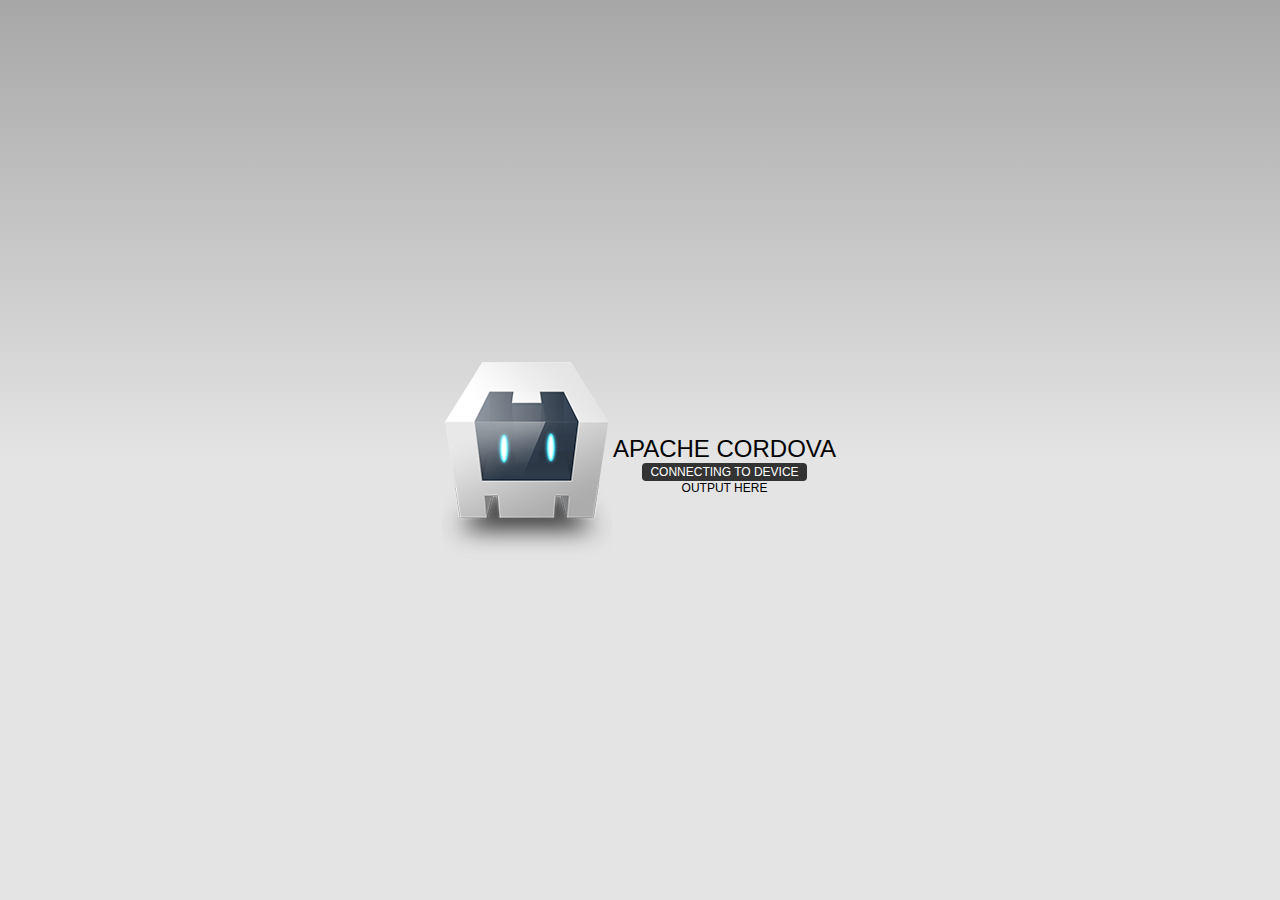
==== www/index.html @ 4dba9ff9 "initial files" ====
<!DOCTYPE html>
<!--
    Licensed to the Apache Software Foundation (ASF) under one
    or more contributor license agreements.  See the NOTICE file
    distributed with this work for additional information
    regarding copyright ownership.  The ASF licenses this file
    to you under the Apache License, Version 2.0 (the
    "License"); you may not use this file except in compliance
    with the License.  You may obtain a copy of the License at

    http://www.apache.org/licenses/LICENSE-2.0

    Unless required by applicable law or agreed to in writing,
    software distributed under the License is distributed on an
    "AS IS" BASIS, WITHOUT WARRANTIES OR CONDITIONS OF ANY
     KIND, either express or implied.  See the License for the
    specific language governing permissions and limitations
    under the License.
-->
<html>
    <head>
        <meta charset="utf-8" />
        <meta name="format-detection" content="telephone=no" />
        <meta name="msapplication-tap-highlight" content="no" />
        <!-- WARNING: for iOS 7, remove the width=device-width and height=device-height attributes. See https://issues.apache.org/jira/browse/CB-4323 -->
        <meta name="viewport" content="user-scalable=no, initial-scale=1, maximum-scale=1, minimum-scale=1, width=device-width, height=device-height, target-densitydpi=device-dpi" />
        <link rel="stylesheet" type="text/css" href="css/index.css" />
        <title>Hello World</title>
    </head>
    <body>
        <div class="app">
            <h1>Apache Cordova</h1>
            <div id="deviceready" class="blink">
                <p class="event listening">Connecting to Device</p>
                <p class="event received">Device is Ready</p>
                <div id="output">output here</div>
            </div>
        </div>
        <script type="text/javascript" src="cordova.js"></script>
        <script type="text/javascript" src="js/index.js"></script>
    </body>
</html>
---- www/css/index.css ----
/*
 * Licensed to the Apache Software Foundation (ASF) under one
 * or more contributor license agreements.  See the NOTICE file
 * distributed with this work for additional information
 * regarding copyright ownership.  The ASF licenses this file
 * to you under the Apache License, Version 2.0 (the
 * "License"); you may not use this file except in compliance
 * with the License.  You may obtain a copy of the License at
 *
 * http://www.apache.org/licenses/LICENSE-2.0
 *
 * Unless required by applicable law or agreed to in writing,
 * software distributed under the License is distributed on an
 * "AS IS" BASIS, WITHOUT WARRANTIES OR CONDITIONS OF ANY
 * KIND, either express or implied.  See the License for the
 * specific language governing permissions and limitations
 * under the License.
 */
* {
    -webkit-tap-highlight-color: rgba(0,0,0,0); /* make transparent link selection, adjust last value opacity 0 to 1.0 */
}

body {
    -webkit-touch-callout: none;                /* prevent callout to copy image, etc when tap to hold */
    -webkit-text-size-adjust: none;             /* prevent webkit from resizing text to fit */
    -webkit-user-select: none;                  /* prevent copy paste, to allow, change 'none' to 'text' */
    background-color:#E4E4E4;
    background-image:linear-gradient(top, #A7A7A7 0%, #E4E4E4 51%);
    background-image:-webkit-linear-gradient(top, #A7A7A7 0%, #E4E4E4 51%);
    background-image:-ms-linear-gradient(top, #A7A7A7 0%, #E4E4E4 51%);
    background-image:-webkit-gradient(
        linear,
        left top,
        left bottom,
        color-stop(0, #A7A7A7),
        color-stop(0.51, #E4E4E4)
    );
    background-attachment:fixed;
    font-family:'HelveticaNeue-Light', 'HelveticaNeue', Helvetica, Arial, sans-serif;
    font-size:12px;
    height:100%;
    margin:0px;
    padding:0px;
    text-transform:uppercase;
    width:100%;
}

/* Portrait layout (default) */
.app {
    background:url(../img/logo.png) no-repeat center top; /* 170px x 200px */
    position:absolute;             /* position in the center of the screen */
    left:50%;
    top:50%;
    height:50px;                   /* text area height */
    width:225px;                   /* text area width */
    text-align:center;
    padding:180px 0px 0px 0px;     /* image height is 200px (bottom 20px are overlapped with text) */
    margin:-115px 0px 0px -112px;  /* offset vertical: half of image height and text area height */
                                   /* offset horizontal: half of text area width */
}

/* Landscape layout (with min-width) */
@media screen and (min-aspect-ratio: 1/1) and (min-width:400px) {
    .app {
        background-position:left center;
        padding:75px 0px 75px 170px;  /* padding-top + padding-bottom + text area = image height */
        margin:-90px 0px 0px -198px;  /* offset vertical: half of image height */
                                      /* offset horizontal: half of image width and text area width */
    }
}

h1 {
    font-size:24px;
    font-weight:normal;
    margin:0px;
    overflow:visible;
    padding:0px;
    text-align:center;
}

.event {
    border-radius:4px;
    -webkit-border-radius:4px;
    color:#FFFFFF;
    font-size:12px;
    margin:0px 30px;
    padding:2px 0px;
}

.event.listening {
    background-color:#333333;
    display:block;
}

.event.received {
    background-color:#4B946A;
    display:none;
}

@keyframes fade {
    from { opacity: 1.0; }
    50% { opacity: 0.4; }
    to { opacity: 1.0; }
}
 
@-webkit-keyframes fade {
    from { opacity: 1.0; }
    50% { opacity: 0.4; }
    to { opacity: 1.0; }
}
 
.blink {
    animation:fade 3000ms infinite;
    -webkit-animation:fade 3000ms infinite;
}
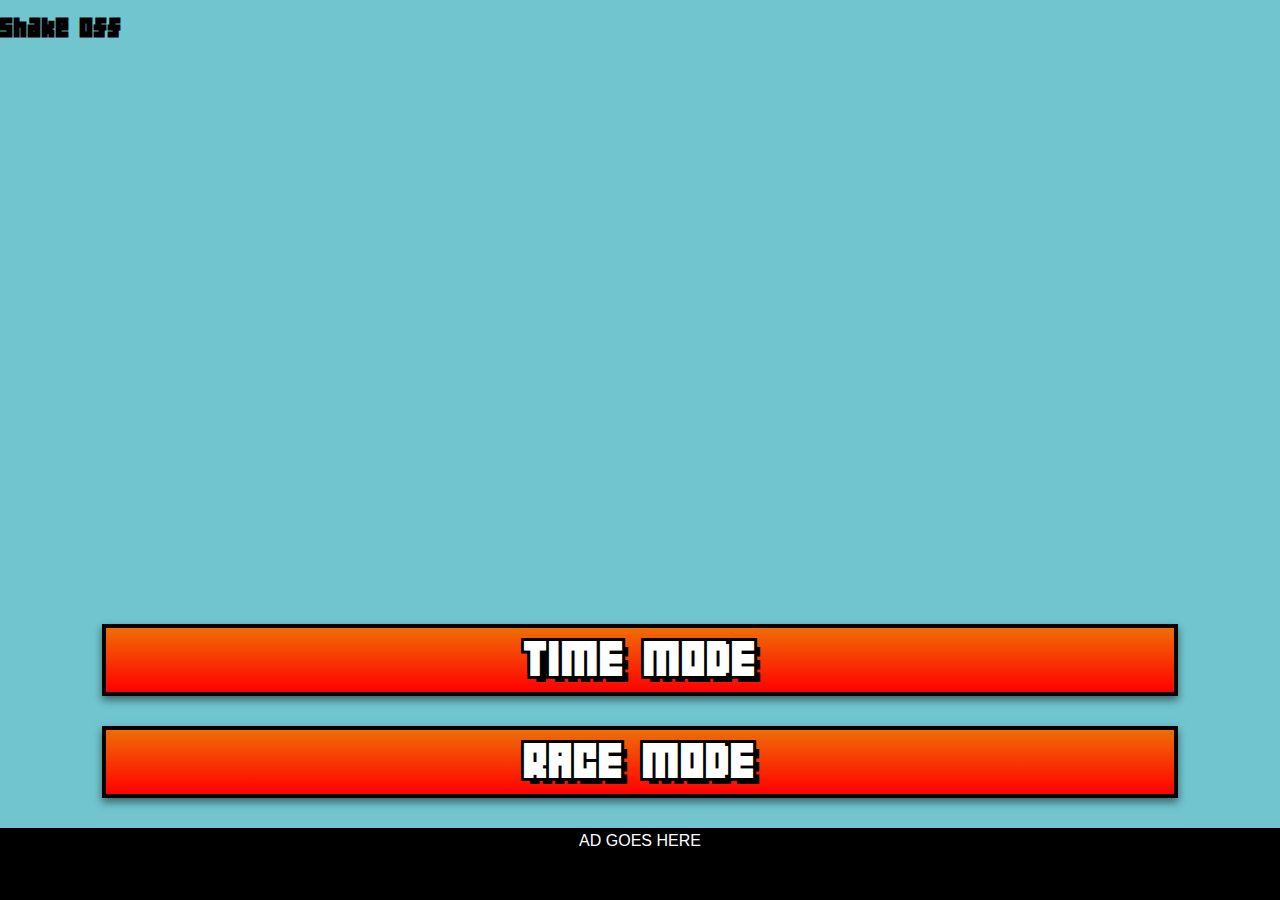
==== commit 1ece613b: "Working version of the game in Chrome" ====
--- a/www/index.html
+++ b/www/index.html
@@ -1,42 +1,76 @@
 <!DOCTYPE html>
 <!--
-    Licensed to the Apache Software Foundation (ASF) under one
-    or more contributor license agreements.  See the NOTICE file
-    distributed with this work for additional information
-    regarding copyright ownership.  The ASF licenses this file
-    to you under the Apache License, Version 2.0 (the
-    "License"); you may not use this file except in compliance
-    with the License.  You may obtain a copy of the License at
+  Licensed to the Apache Software Foundation (ASF) under one
+  or more contributor license agreements.  See the NOTICE file
+  distributed with this work for additional information
+  regarding copyright ownership.  The ASF licenses this file
+  to you under the Apache License, Version 2.0 (the
+  "License"); you may not use this file except in compliance
+  with the License.  You may obtain a copy of the License at
 
-    http://www.apache.org/licenses/LICENSE-2.0
+  http://www.apache.org/licenses/LICENSE-2.0
 
-    Unless required by applicable law or agreed to in writing,
-    software distributed under the License is distributed on an
-    "AS IS" BASIS, WITHOUT WARRANTIES OR CONDITIONS OF ANY
-     KIND, either express or implied.  See the License for the
-    specific language governing permissions and limitations
-    under the License.
+  Unless required by applicable law or agreed to in writing,
+  software distributed under the License is distributed on an
+  "AS IS" BASIS, WITHOUT WARRANTIES OR CONDITIONS OF ANY
+   KIND, either express or implied.  See the License for the
+  specific language governing permissions and limitations
+  under the License.
 -->
 <html>
-    <head>
-        <meta charset="utf-8" />
-        <meta name="format-detection" content="telephone=no" />
-        <meta name="msapplication-tap-highlight" content="no" />
-        <!-- WARNING: for iOS 7, remove the width=device-width and height=device-height attributes. See https://issues.apache.org/jira/browse/CB-4323 -->
-        <meta name="viewport" content="user-scalable=no, initial-scale=1, maximum-scale=1, minimum-scale=1, width=device-width, height=device-height, target-densitydpi=device-dpi" />
-        <link rel="stylesheet" type="text/css" href="css/index.css" />
-        <title>Hello World</title>
-    </head>
-    <body>
-        <div class="app">
-            <h1>Apache Cordova</h1>
-            <div id="deviceready" class="blink">
-                <p class="event listening">Connecting to Device</p>
-                <p class="event received">Device is Ready</p>
-                <div id="output">output here</div>
-            </div>
-        </div>
-        <script type="text/javascript" src="cordova.js"></script>
-        <script type="text/javascript" src="js/index.js"></script>
-    </body>
+  <head>
+    <meta charset="utf-8" />
+    <meta name="format-detection" content="telephone=no" />
+    <meta name="msapplication-tap-highlight" content="no" />
+    <!-- WARNING: for iOS 7, remove the width=device-width and height=device-height attributes. See https://issues.apache.org/jira/browse/CB-4323 -->
+    <meta name="viewport" content="user-scalable=no, initial-scale=1, maximum-scale=1, minimum-scale=1, width=device-width, height=device-height, target-densitydpi=device-dpi" />
+    <link rel="stylesheet" type="text/css" href="css/index.css" />
+    <title>Hello World</title>
+  </head>
+  <body>
+    <!-- Title page -->
+    <div class="page title-page visible">
+      <h1>Shake Off</h1>
+      <div class="bottom-box">
+        <div class="button btn-time-mode">Time Mode</div>
+        <div class="button btn-race-mode">Race Mode</div>
+      </div>
+    </div>
+
+    <!-- Time Mode options -->
+    <div class="page options-page-time">
+      Time mode options
+      <div class="bottom-box">
+        <div class="button" data-value="15">15 sec<br>Normal</div>
+        <div class="button" data-value="30">30 sec<br>Hard</div>
+        <div class="button" data-value="60">1 min<br>Insane</div>
+      </div>
+    </div>
+
+    <!-- Race Mode options -->
+    <div class="page options-page-race">
+      Race mode options
+      <div class="bottom-box">
+        <div class="button" data-value="100">100 x<br>Normal</div>
+        <div class="button" data-value="300">300 x<br>Hard</div>
+        <div class="button" data-value="1000">1000 x<br>Insane</div>
+      </div>
+    </div>
+
+    <div class="page game-page">
+      <div class="shaker"></div>
+      <div class="timer">0.00</div>
+      <div class="score"></div>
+      <div class="end-game-div bottom-box">
+        <div class="end-message"></div>
+        <div class="button play-again-button">Play Again</div>
+      </div>
+    </div>
+
+    <div class="ad-bottom">AD GOES HERE</div>
+
+    <script type="text/javascript" src="cordova.js"></script>
+    <script type="text/javascript" src="js/jquery-1.11.1.min.js"></script>
+    <script type="text/javascript" src="js/index.js"></script>
+  </body>
 </html>
--- a/www/css/index.css
+++ b/www/css/index.css
@@ -16,15 +16,26 @@
  * specific language governing permissions and limitations
  * under the License.
  */
+html {
+  box-sizing: border-box;
+}
+*, *:before, *:after {
+  box-sizing: inherit;
+}
 * {
     -webkit-tap-highlight-color: rgba(0,0,0,0); /* make transparent link selection, adjust last value opacity 0 to 1.0 */
+}
+
+@font-face {
+  font-family: '04B19';
+  src: url('04B19.ttf') format('truetype');
 }
 
 body {
     -webkit-touch-callout: none;                /* prevent callout to copy image, etc when tap to hold */
     -webkit-text-size-adjust: none;             /* prevent webkit from resizing text to fit */
     -webkit-user-select: none;                  /* prevent copy paste, to allow, change 'none' to 'text' */
-    background-color:#E4E4E4;
+    /*background-color:#E4E4E4;
     background-image:linear-gradient(top, #A7A7A7 0%, #E4E4E4 51%);
     background-image:-webkit-linear-gradient(top, #A7A7A7 0%, #E4E4E4 51%);
     background-image:-ms-linear-gradient(top, #A7A7A7 0%, #E4E4E4 51%);
@@ -35,81 +46,151 @@
         color-stop(0, #A7A7A7),
         color-stop(0.51, #E4E4E4)
     );
-    background-attachment:fixed;
-    font-family:'HelveticaNeue-Light', 'HelveticaNeue', Helvetica, Arial, sans-serif;
+    background-attachment:fixed;*/
+    background-color: #000;
+    font-family:'04B19', 'HelveticaNeue-Light', 'HelveticaNeue', Helvetica, Arial, sans-serif;
     font-size:12px;
     height:100%;
     margin:0px;
     padding:0px;
-    text-transform:uppercase;
     width:100%;
 }
 
-/* Portrait layout (default) */
-.app {
-    background:url(../img/logo.png) no-repeat center top; /* 170px x 200px */
-    position:absolute;             /* position in the center of the screen */
-    left:50%;
-    top:50%;
-    height:50px;                   /* text area height */
-    width:225px;                   /* text area width */
-    text-align:center;
-    padding:180px 0px 0px 0px;     /* image height is 200px (bottom 20px are overlapped with text) */
-    margin:-115px 0px 0px -112px;  /* offset vertical: half of image height and text area height */
-                                   /* offset horizontal: half of text area width */
+/* Pages */
+.page {
+    background-color: #70c5ce;    
+    position: absolute;
+    -webkit-transition: all 0.4s;
+    width: 100%;
+    height: 100%;
+
+    /* Animated attributes */
+    left: -100%;
+    opacity: 0.2;
+    -webkit-transform: scale(0.9);
+}
+.page.visible {
+    left: 0;
+    opacity: 1;
+    -webkit-transform: scale(1);
+    z-index: 1;
+}
+.page.beneath {
+    opacity: 0;
+    -webkit-transform: scale(0.7);
+    z-index: 0;
 }
 
-/* Landscape layout (with min-width) */
-@media screen and (min-aspect-ratio: 1/1) and (min-width:400px) {
-    .app {
-        background-position:left center;
-        padding:75px 0px 75px 170px;  /* padding-top + padding-bottom + text area = image height */
-        margin:-90px 0px 0px -198px;  /* offset vertical: half of image height */
-                                      /* offset horizontal: half of image width and text area width */
-    }
+.bottom-box { 
+    position: fixed;
+    bottom: 72px; /* Should match height of ad */
+    left: 0;
+    right: 0;
 }
 
-h1 {
-    font-size:24px;
-    font-weight:normal;
-    margin:0px;
-    overflow:visible;
-    padding:0px;
-    text-align:center;
+/* Ads */
+.ad-bottom {
+    background: black;
+    border-top: 4px solid black;
+    color: white;
+    position: fixed;
+    bottom: 0;
+    left: 0;
+    right: 0;
+    height: 72px;
+    z-index: 2;
+
+    font-size: 16px;
+    font-family: sans-serif;
+    text-align: center;
 }
 
-.event {
-    border-radius:4px;
-    -webkit-border-radius:4px;
-    color:#FFFFFF;
-    font-size:12px;
-    margin:0px 30px;
-    padding:2px 0px;
+/* Simple button */
+.button {
+    border: 4px solid black;
+    color: white;
+    text-shadow: 6px 6px 0 #000, -3px 3px 0 #000, 3px -3px 0 #000, -3px -3px 0 #000;
+    font-size: 44px;
+    padding: 10px;
+    text-align: center;
+    text-transform: uppercase;
+    margin: 30px 8%;
+    -webkit-user-select: none;
+    /* Safari 4, Chrome 1-9, iOS 3.2-4.3, Android 2.1-3.0 */
+    background-image: -webkit-gradient(linear, left top, left bottom, from(#f06d06), to(red));
+    /* Safari 5.1, iOS 5.0-6.1, Chrome 10-25, Android 4.0-4.3 */
+    background-image: -webkit-linear-gradient(top, #f06d06, red);
+    -webkit-box-shadow: 0 4px 8px rgba(0,0,0,0.5);
+}
+.button:active {
+    background-image: none;
+    background-color: #f06d06;
 }
 
-.event.listening {
-    background-color:#333333;
-    display:block;
+/* Hand background */
+.shaker {
+    height: 100%;
+    width: 100%;
+    background: transparent url(../img/item.png) 50% 0% no-repeat;
+    transition: all 0.5s;
+}
+.shaker.down {
+    background-position: 50% 100%;
 }
 
-.event.received {
-    background-color:#4B946A;
-    display:none;
+.score {
+    position: fixed;
+    top: 50%;
+    left: 0;
+    right: 0;
+    height: 200px;
+    line-height: 200px;
+    margin: -100px 0;
+
+    color: #f06d06;
+    font-family: '04B19';
+    font-size: 200px;
+    text-align: center;
+    text-shadow: 14px 14px 0 #000, -14px 14px 0 #000, 14px -14px 0 #000, -14px -14px 0 #000;
 }
 
-@keyframes fade {
-    from { opacity: 1.0; }
-    50% { opacity: 0.4; }
-    to { opacity: 1.0; }
+.timer {
+    position: fixed;
+    top: 0;
+    left: 0;
+    right: 0;
+    padding: 10px;
+    text-align: left;
+
+    color: yellow;
+    text-shadow: 10px 10px 0 #000, -5px 5px 0 #000, 5px -5px 0 #000, -5px -5px 0 #000;
+    font-size: 70px;
 }
- 
-@-webkit-keyframes fade {
-    from { opacity: 1.0; }
-    50% { opacity: 0.4; }
-    to { opacity: 1.0; }
+
+.end-message {
+    color: red;
+    font-size: 70px;
+    text-align: center;
+    text-shadow: 10px 10px 0 #000, -5px 5px 0 #000, 5px -5px 0 #000, -5px -5px 0 #000;
 }
- 
-.blink {
-    animation:fade 3000ms infinite;
-    -webkit-animation:fade 3000ms infinite;
+
+.particle {
+  background: yellow;
+  width: 2px;
+  height: 2px;
+  margin: -1px;
+  position: absolute;
+  transition: all 0.5s;
+  opacity: 1;
+  z-index: 1;
 }
+.particle.grow {
+  opacity: 0;
+  z-index: 100;
+}
+
+
+
+
+
+
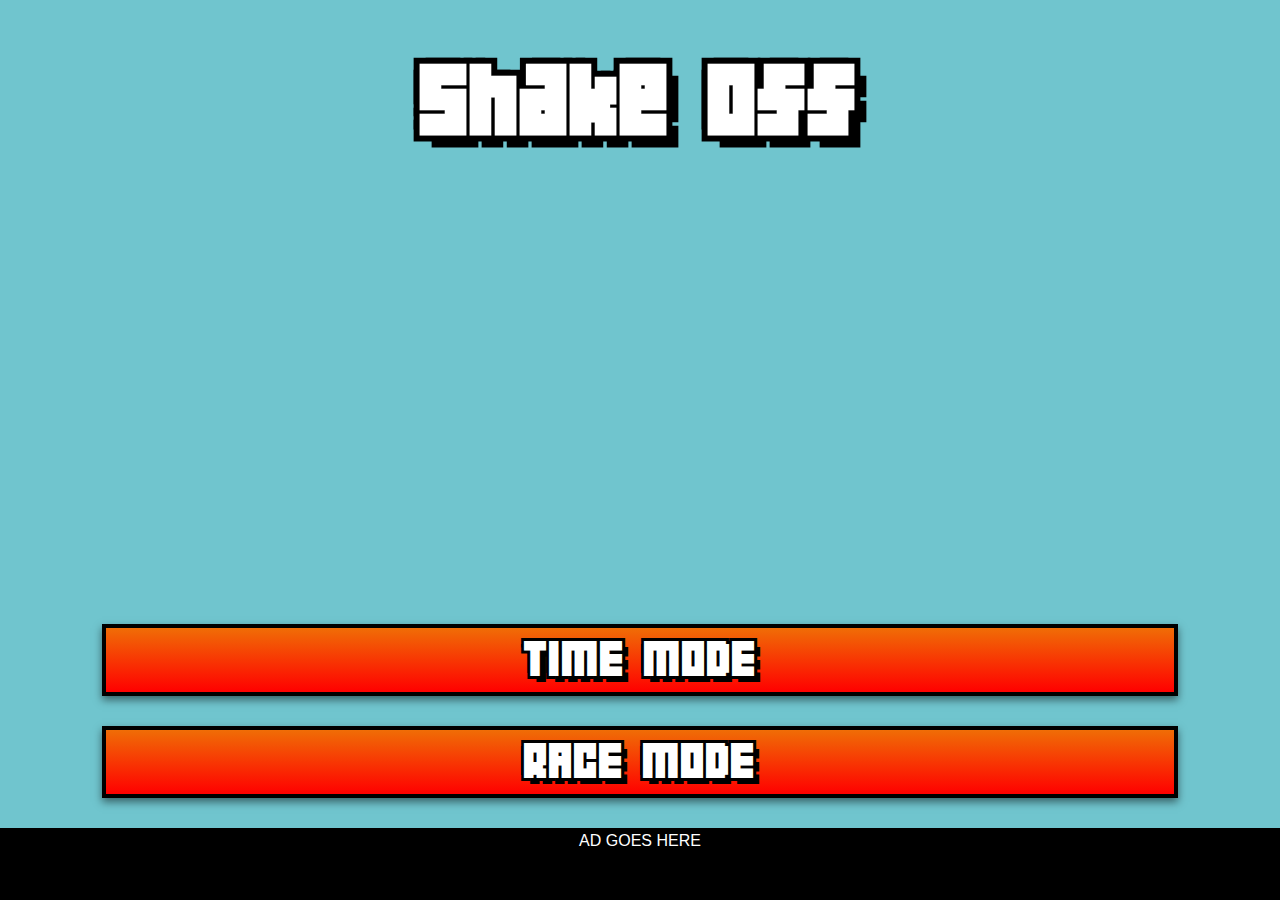
==== commit 692b20cb: "Added back buttons, temporary title styling" ====
--- a/www/index.html
+++ b/www/index.html
@@ -39,6 +39,9 @@
 
     <!-- Time Mode options -->
     <div class="page options-page-time">
+      <div class="top-box">
+        <div class="button back-button">< Back</div>
+      </div>
       Time mode options
       <div class="bottom-box">
         <div class="button" data-value="15">15 sec<br>Normal</div>
@@ -49,6 +52,9 @@
 
     <!-- Race Mode options -->
     <div class="page options-page-race">
+      <div class="top-box">
+        <div class="button back-button">< Back</div>
+      </div>
       Race mode options
       <div class="bottom-box">
         <div class="button" data-value="100">100 x<br>Normal</div>
--- a/www/css/index.css
+++ b/www/css/index.css
@@ -87,6 +87,12 @@
     left: 0;
     right: 0;
 }
+.top-box { 
+    position: fixed;
+    top: 0; /* Should match height of ad */
+    left: 0;
+    right: 0;
+}
 
 /* Ads */
 .ad-bottom {
@@ -125,6 +131,10 @@
 .button:active {
     background-image: none;
     background-color: #f06d06;
+}
+.back-button {
+    display: inline-block;
+    margin: -4px;
 }
 
 /* Hand background */
@@ -191,6 +201,11 @@
 
 
 
-
-
-
+.title-page h1 {
+    color: white;
+    text-shadow: 12px 12px 0 #000, -6px 6px 0 #000, 6px -6px 0 #000, -6px -6px 0 #000;
+    font-size: 88px;
+    text-align: center;
+}
+
+
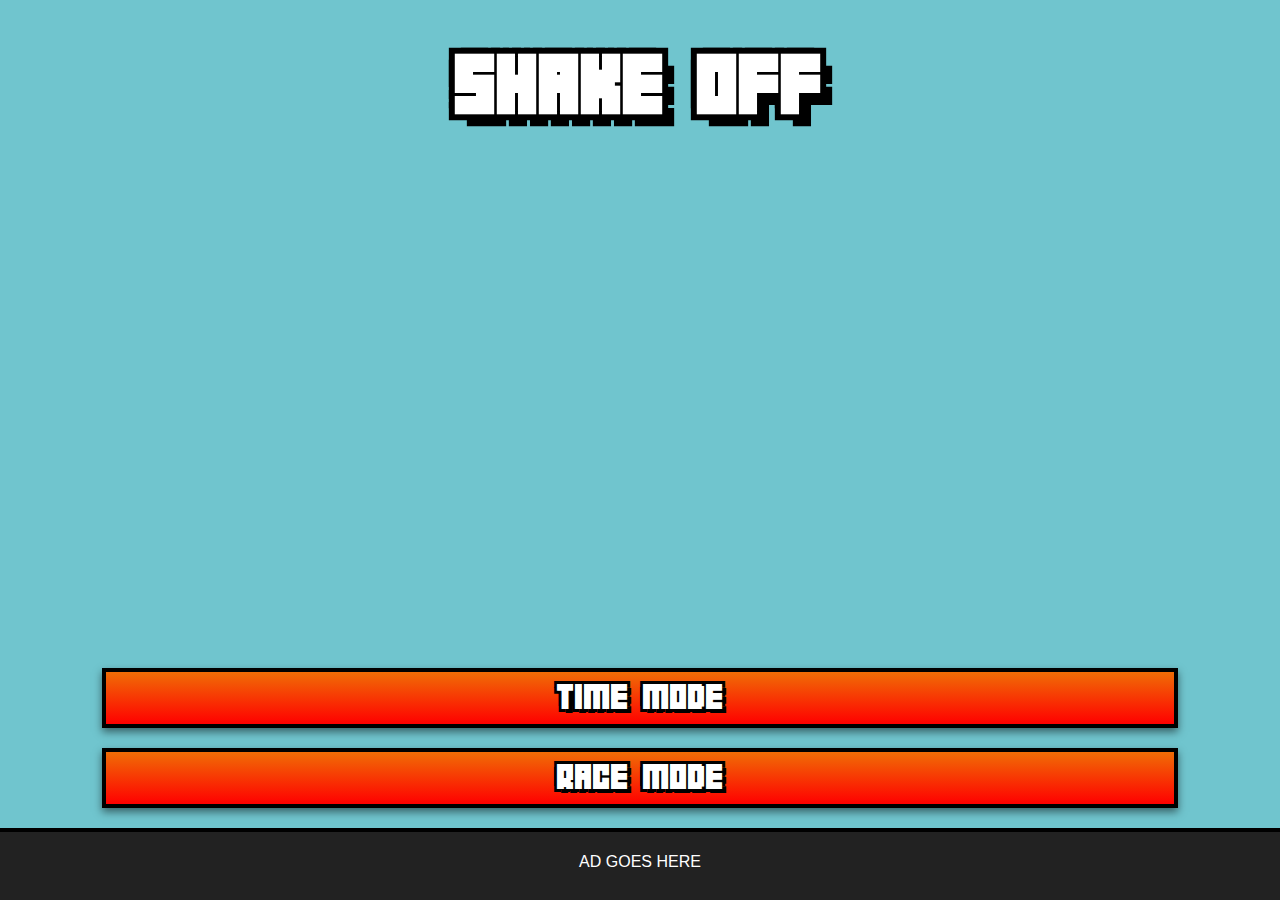
==== commit f57b87fa: "Smooth animations and better font sizes" ====
--- a/www/index.html
+++ b/www/index.html
@@ -42,7 +42,6 @@
       <div class="top-box">
         <div class="button back-button">< Back</div>
       </div>
-      Time mode options
       <div class="bottom-box">
         <div class="button" data-value="15">15 sec<br>Normal</div>
         <div class="button" data-value="30">30 sec<br>Hard</div>
@@ -55,7 +54,6 @@
       <div class="top-box">
         <div class="button back-button">< Back</div>
       </div>
-      Race mode options
       <div class="bottom-box">
         <div class="button" data-value="100">100 x<br>Normal</div>
         <div class="button" data-value="300">300 x<br>Hard</div>
--- a/www/css/index.css
+++ b/www/css/index.css
@@ -96,7 +96,7 @@
 
 /* Ads */
 .ad-bottom {
-    background: black;
+    background: #222;
     border-top: 4px solid black;
     color: white;
     position: fixed;
@@ -109,18 +109,20 @@
     font-size: 16px;
     font-family: sans-serif;
     text-align: center;
+    line-height: 60px;
 }
 
 /* Simple button */
 .button {
     border: 4px solid black;
     color: white;
-    text-shadow: 6px 6px 0 #000, -3px 3px 0 #000, 3px -3px 0 #000, -3px -3px 0 #000;
-    font-size: 44px;
+    cursor: pointer;
+    text-shadow: 4px 4px 0 #000, -3px 3px 0 #000, 3px -3px 0 #000, -3px -3px 0 #000;
+    font-size: 32px;
     padding: 10px;
     text-align: center;
     text-transform: uppercase;
-    margin: 30px 8%;
+    margin: 20px 8%;
     -webkit-user-select: none;
     /* Safari 4, Chrome 1-9, iOS 3.2-4.3, Android 2.1-3.0 */
     background-image: -webkit-gradient(linear, left top, left bottom, from(#f06d06), to(red));
@@ -134,7 +136,9 @@
 }
 .back-button {
     display: inline-block;
+    font-size: 22px;
     margin: -4px;
+    text-shadow: 3px 3px 0 #000, -3px 3px 0 #000, 3px -3px 0 #000, -3px -3px 0 #000;
 }
 
 /* Hand background */
@@ -142,7 +146,8 @@
     height: 100%;
     width: 100%;
     background: transparent url(../img/item.png) 50% 0% no-repeat;
-    transition: all 0.5s;
+    transition: all 0.2s;
+    -webkit-transform: translate3D(0,0,0);
 }
 .shaker.down {
     background-position: 50% 100%;
@@ -204,8 +209,9 @@
 .title-page h1 {
     color: white;
     text-shadow: 12px 12px 0 #000, -6px 6px 0 #000, 6px -6px 0 #000, -6px -6px 0 #000;
-    font-size: 88px;
-    text-align: center;
-}
-
-
+    font-size: 74px;
+    text-align: center;
+    text-transform: uppercase;
+}
+
+
